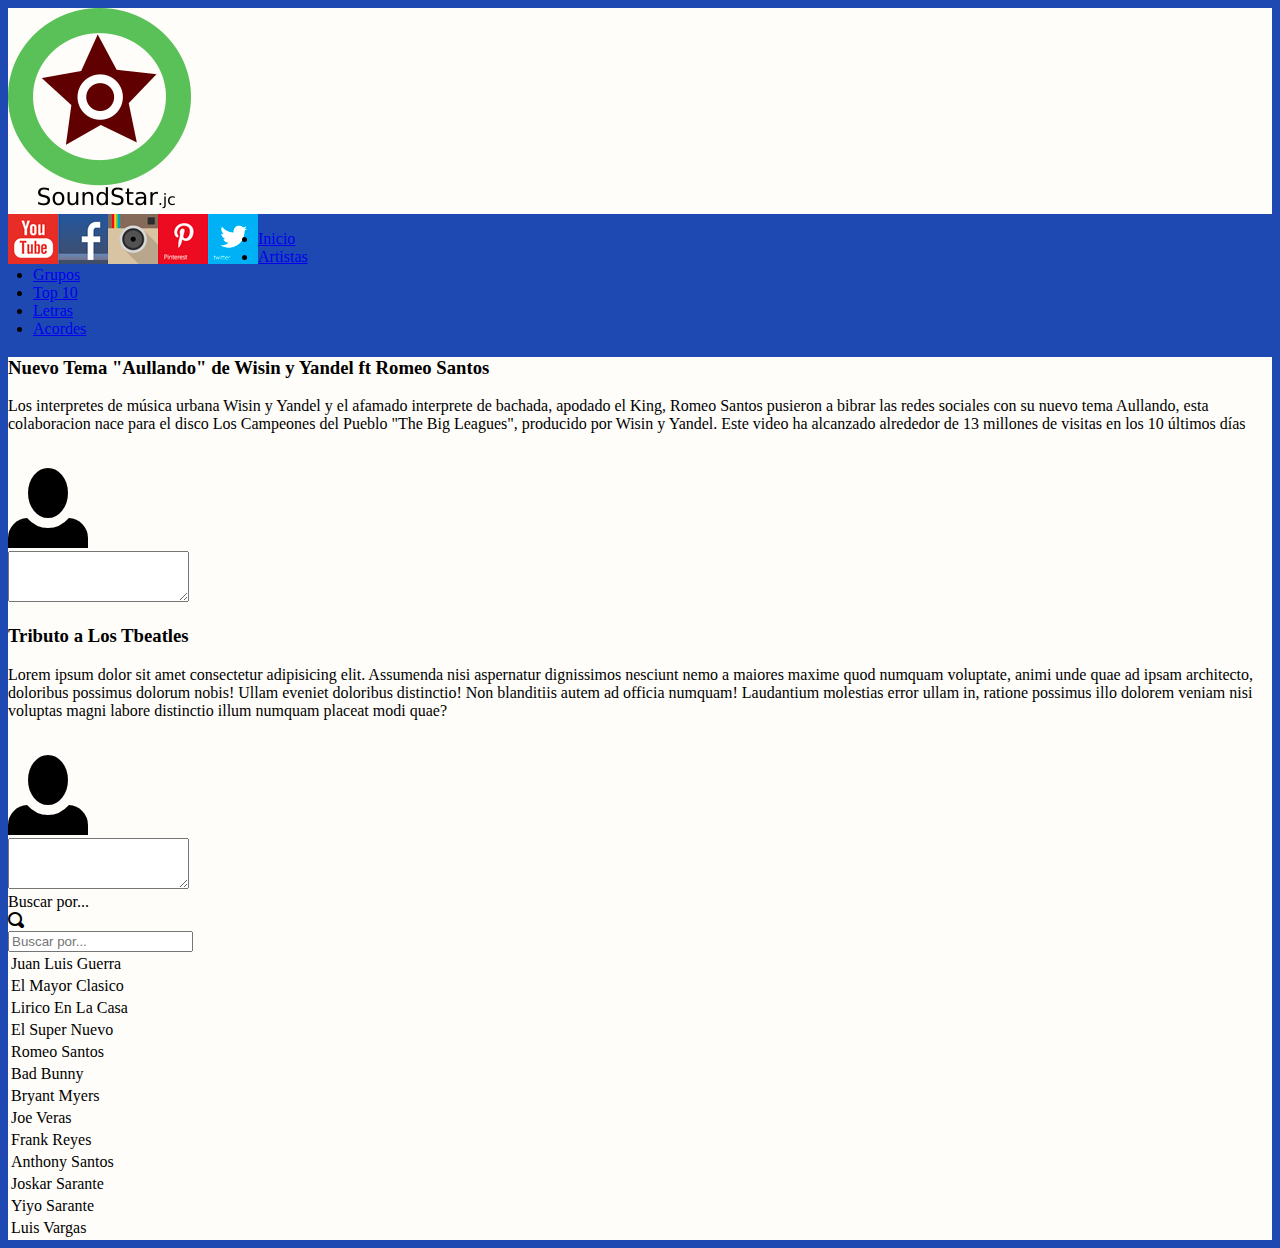
==== bootstrap/index.html @ 779ce8b8 "master" ====
<!DOCTYPE html>
<html lang="en">
<head>
    <meta charset="UTF-8">
    <meta name="viewport" content="width=device-width, initial-scale=1.0">
    <meta http-equiv="X-UA-Compatible" content="ie=edge">
    <title>Bootstrap</title>
    <link rel="stylesheet" href="https://stackpath.bootstrapcdn.com/bootstrap/4.2.1/css/bootstrap.min.css" integrity="sha384-GJzZqFGwb1QTTN6wy59ffF1BuGJpLSa9DkKMp0DgiMDm4iYMj70gZWKYbI706tWS" crossorigin="anonymous">

    <link rel="stylesheet" href="css/open-iconic-bootstrap.css" type="text/css">

    <link rel="stylesheet" href="css/style.css" type="text/css">
</head>
<body>
    <div class="container">
        <div class="row bg text-center">
            <div class="col-lg-3 col-sm-12 my-3">
                <img class="img-fluid" src="images/logosvg.png" alt="">
            </div>
            <!--<div class=" col-lg-4 offset-lg-5 col-sm-12 d-flex justify-content-center align-self-end my-3">
                <a href="#""><div class="social youtube"></div></a>
                <a href="#""></a><div class="social facebook"></div>
                <a href="#""></a><div class="social instagram"></div>
                <a href="#""></a><div class="social pinterest"></div></a>
                <a href="#""></a><div class="social twitter"></div></a>
            </div>-->
            <div class="row justify-content-center col-lg-9 col-12 my-3">
                <div class="align-self-end redes">
                    <div class="social youtube"><a href="#"></a></div>
                    <div class="social facebook"><a href="#"></a></div>
                    <div class="social instagram"><a href="#"></a></div>
                    <div class="social pinterest"><a href="#"></a></div>
                    <div class="social twitter"><a href="#"></a></div>
                </div>
            </div>
        </div>
        <nav class="navbar-expand-md  nav-justified navbar-light bg-light menu">
                <ul class="navbar-nav mx-auto menu-over">
                    <li class="nav-item">
                        <a class="nav-link" href="#">Inicio</a>
                    </li>
                    <li class="nav-item">
                        <a class="nav-link" href="#">Artistas</a>
                    </li>
                    <li class="nav-item">
                        <a class="nav-link" href="#">Grupos</a>
                    </li>
                    <li class="nav-item">
                        <a class="nav-link" href="#">Top 10</a>
                    </li>
                    <li class="nav-item">
                        <a class="nav-link" href="#">Letras</a>
                    </li>
                    <li class="nav-item">
                        <a class="nav-link" href="#">Acordes</a>
                    </li>    
                </ul>
        </nav>
        <div class="row bg">
            <div class="col-lg-8">
                <section>
                    <article class="border-bottom my-3">
                        <div class="row">    
                            <div class="col-lg-8 text-justify order-lg-1">
                                <h3>Nuevo Tema "Aullando" de Wisin y Yandel ft Romeo Santos</h3>
                                <p>Los interpretes de música urbana Wisin y Yandel y el afamado interprete de bachada, apodado el King, Romeo Santos pusieron a bibrar las redes sociales con su nuevo tema Aullando, esta colaboracion nace para el disco Los Campeones del Pueblo "The Big Leagues", producido por Wisin y Yandel. Este video ha alcanzado alrededor de 13 millones de visitas en los 10 últimos días</p>
                            </div>
                            <div class="col-lg-4 order-lg-2">
                                <img class="img-fluid" src="https://via.placeholder.com/800" alt="">
                            </div>
                        </div>
                        <div class="row my-3">
                            <span class="oi oi-person coment col-3 col-lg-2" title="person genderless" aria-hidden="true"></span>
                            <div class="form-group col-9 col-lg-10">
                                <textarea class="form-control" id="exampleFormControlTextarea1" rows="3"></textarea>
                            </div>
                        </div>
                    </article>
                    <article class="border-bottom my-3">
                        <div class="row">    
                            <div class="col-lg-8 text-justify order-lg-2">
                                <h3>Tributo a Los Tbeatles</h3>
                                <p>Lorem ipsum dolor sit amet consectetur adipisicing elit. Assumenda nisi aspernatur dignissimos nesciunt nemo a maiores maxime quod numquam voluptate, animi unde quae ad ipsam architecto, doloribus possimus dolorum nobis!
                                Ullam eveniet doloribus distinctio! Non blanditiis autem ad officia numquam! Laudantium molestias error ullam in, ratione possimus illo dolorem veniam nisi voluptas magni labore distinctio illum numquam placeat modi quae?</p>
                            </div>
                            <div class="col-lg-4 order-lg-1">
                                <img class="img-fluid" src="https://via.placeholder.com/800" alt="">
                            </div>
                        </div>
                        <div class="row my-3">
                            <span class="oi oi-person coment col-3 col-lg-2" title="person genderless" aria-hidden="true"></span>
                            <div class="form-group col-9 col-lg-10">
                                <textarea class="form-control" id="exampleFormControlTextarea1" rows="3"></textarea>
                            </div>
                        </div>
                    </article>
                </section>    
            </div>
            <div class="col-lg-4">
                <section>
                    <form>
                        <div class="form-row align-items-center my-3">
                            <div class="col-12">
                                <label class="sr-only" for="buscar">Buscar por...</label>
                                <div class="input-group">
                                    <div class="input-group-prepend">
                                        <div class="input-group-text">
                                                <span class="oi oi-magnifying-glass" title="buscar" aria-hidden="true"></span>
                                        </div>
                                    </div>
                                    <input type="text" class="form-control" id="buscar" placeholder="Buscar por...">
                                </div>
                                <table class="table table-hover my-2">
                                    <tr><td>Juan Luis Guerra</td></tr>
                                    <tr><td>El Mayor Clasico</td></tr>
                                    <tr><td>Lirico En La Casa</td></tr>
                                    <tr><td>El Super Nuevo</td></tr>
                                    <tr><td>Romeo Santos</td></tr>
                                    <tr><td>Bad Bunny</td></tr>
                                    <tr><td>Bryant Myers</td></tr>
                                    <tr><td>Joe Veras</td></tr>
                                    <tr><td>Frank Reyes</td></tr>
                                    <tr><td>Anthony Santos</td></tr>
                                    <tr><td>Joskar Sarante</td></tr>
                                    <tr><td>Yiyo Sarante</td></tr>
                                    <tr><td>Luis Vargas</td></tr>
                                </table>
                            </div>
                        </div>
                    </form> 
                </section>
            </div>
        </div>
    </div><!--Container-->
    <script src="https://code.jquery.com/jquery-3.3.1.slim.min.js" integrity="sha384-q8i/X+965DzO0rT7abK41JStQIAqVgRVzpbzo5smXKp4YfRvH+8abtTE1Pi6jizo" crossorigin="anonymous"></script>
    <script src="https://cdnjs.cloudflare.com/ajax/libs/popper.js/1.14.6/umd/popper.min.js" integrity="sha384-wHAiFfRlMFy6i5SRaxvfOCifBUQy1xHdJ/yoi7FRNXMRBu5WHdZYu1hA6ZOblgut" crossorigin="anonymous"></script>
    <script src="https://stackpath.bootstrapcdn.com/bootstrap/4.2.1/js/bootstrap.min.js" integrity="sha384-B0UglyR+jN6CkvvICOB2joaf5I4l3gm9GU6Hc1og6Ls7i6U/mkkaduKaBhlAXv9k" crossorigin="anonymous"></script>
</body>
</html>
---- bootstrap/css/style.css ----
body{
    background-color: #1E49B2;
}
.social{
    height: 50px;
    width: 50px;
    margin: auto;
    float: left;
}
.social-feeds{
    list-style-type: none;
}
.youtube{
    background-image: url(../images/social-feeds.png);
    background-position: 0 0;
}
.facebook{
    background-image: url(../images/social-feeds.png);
    background-position: -51px 0px;
}
.instagram{
    background-image: url(../images/social-feeds.png);
    background-position: -102px 0;
}
.pinterest{
    background-image: url(../images/social-feeds.png);
    background-position: -153px 0;
}
.twitter{
    background-image: url(../images/social-feeds.png);
    background-position: -204px 0;
}
.bg{
    background-color:rgb(255, 253, 249);
}
.coment{
    font-size: 5em;
}
.menu{
    margin-left: -15px;
    margin-right: -15px;
}
.menu-over li:hover{
    background-color: #ccc;
}
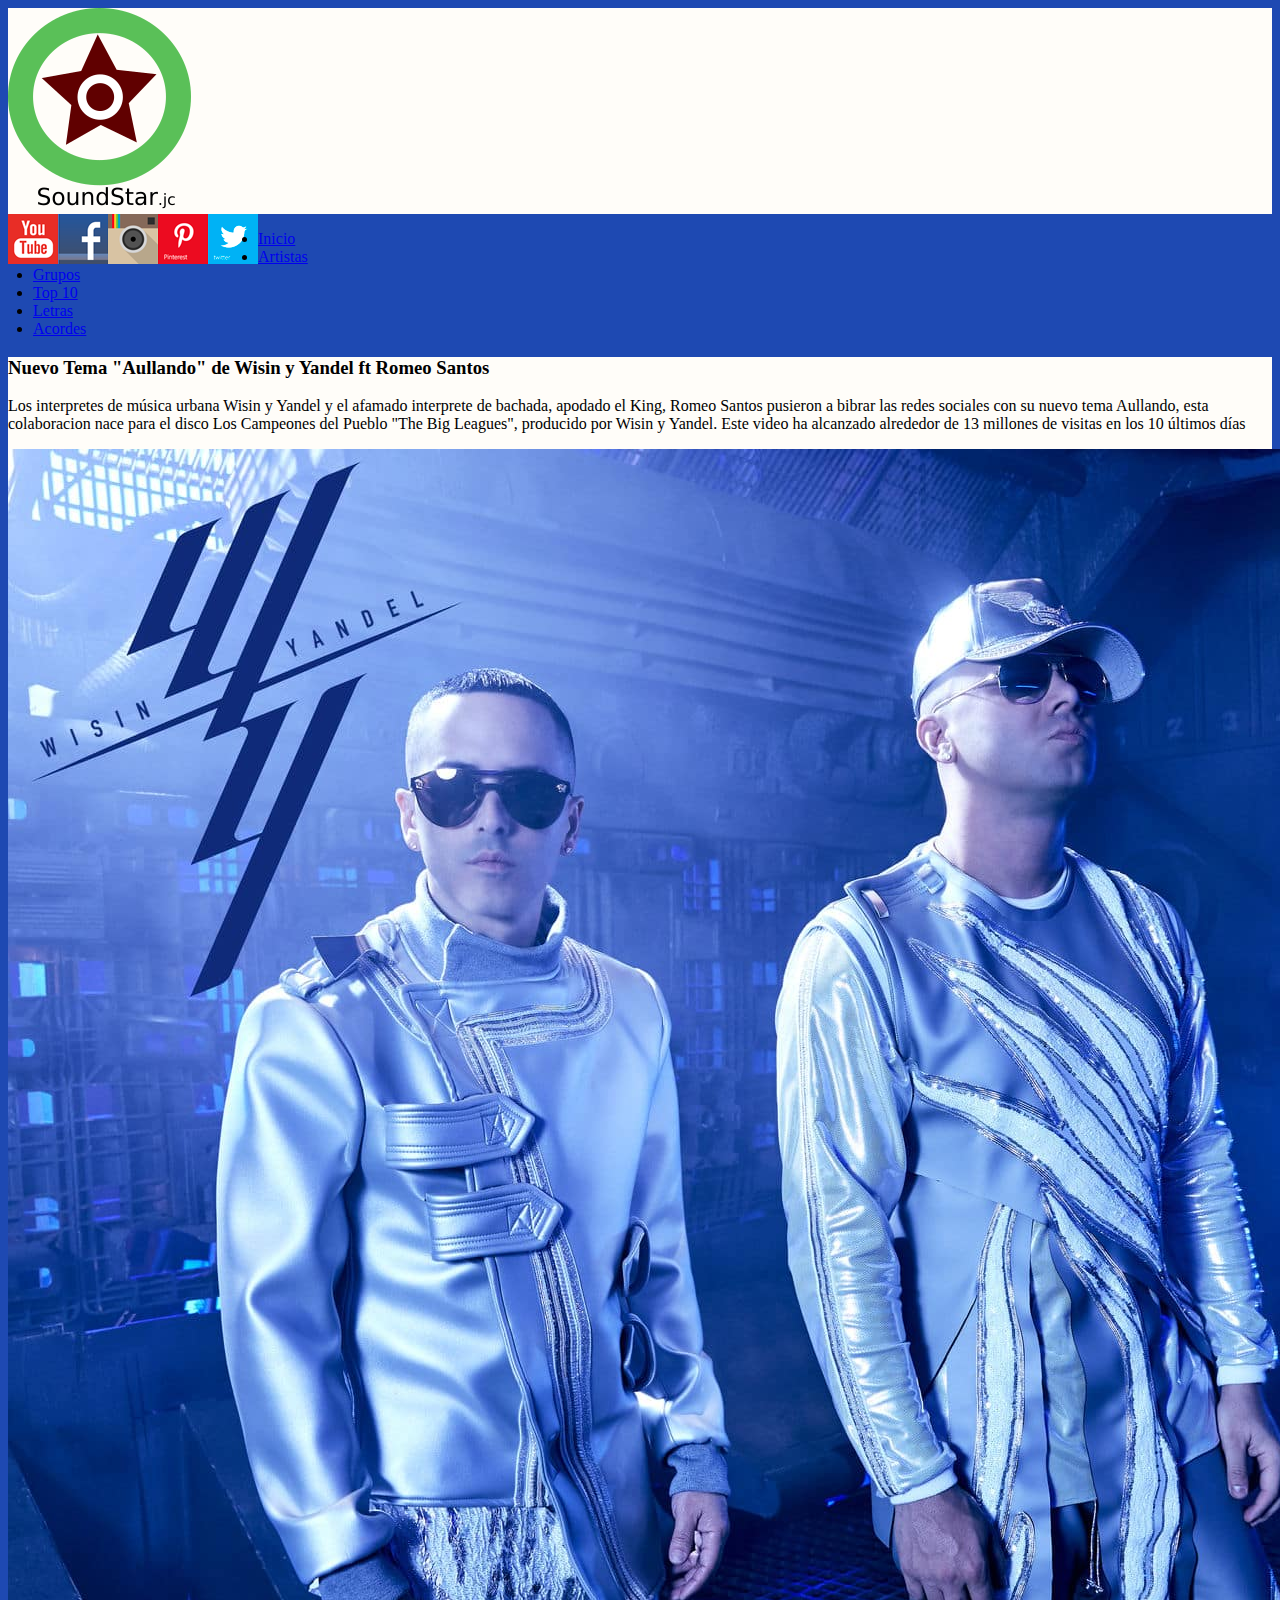
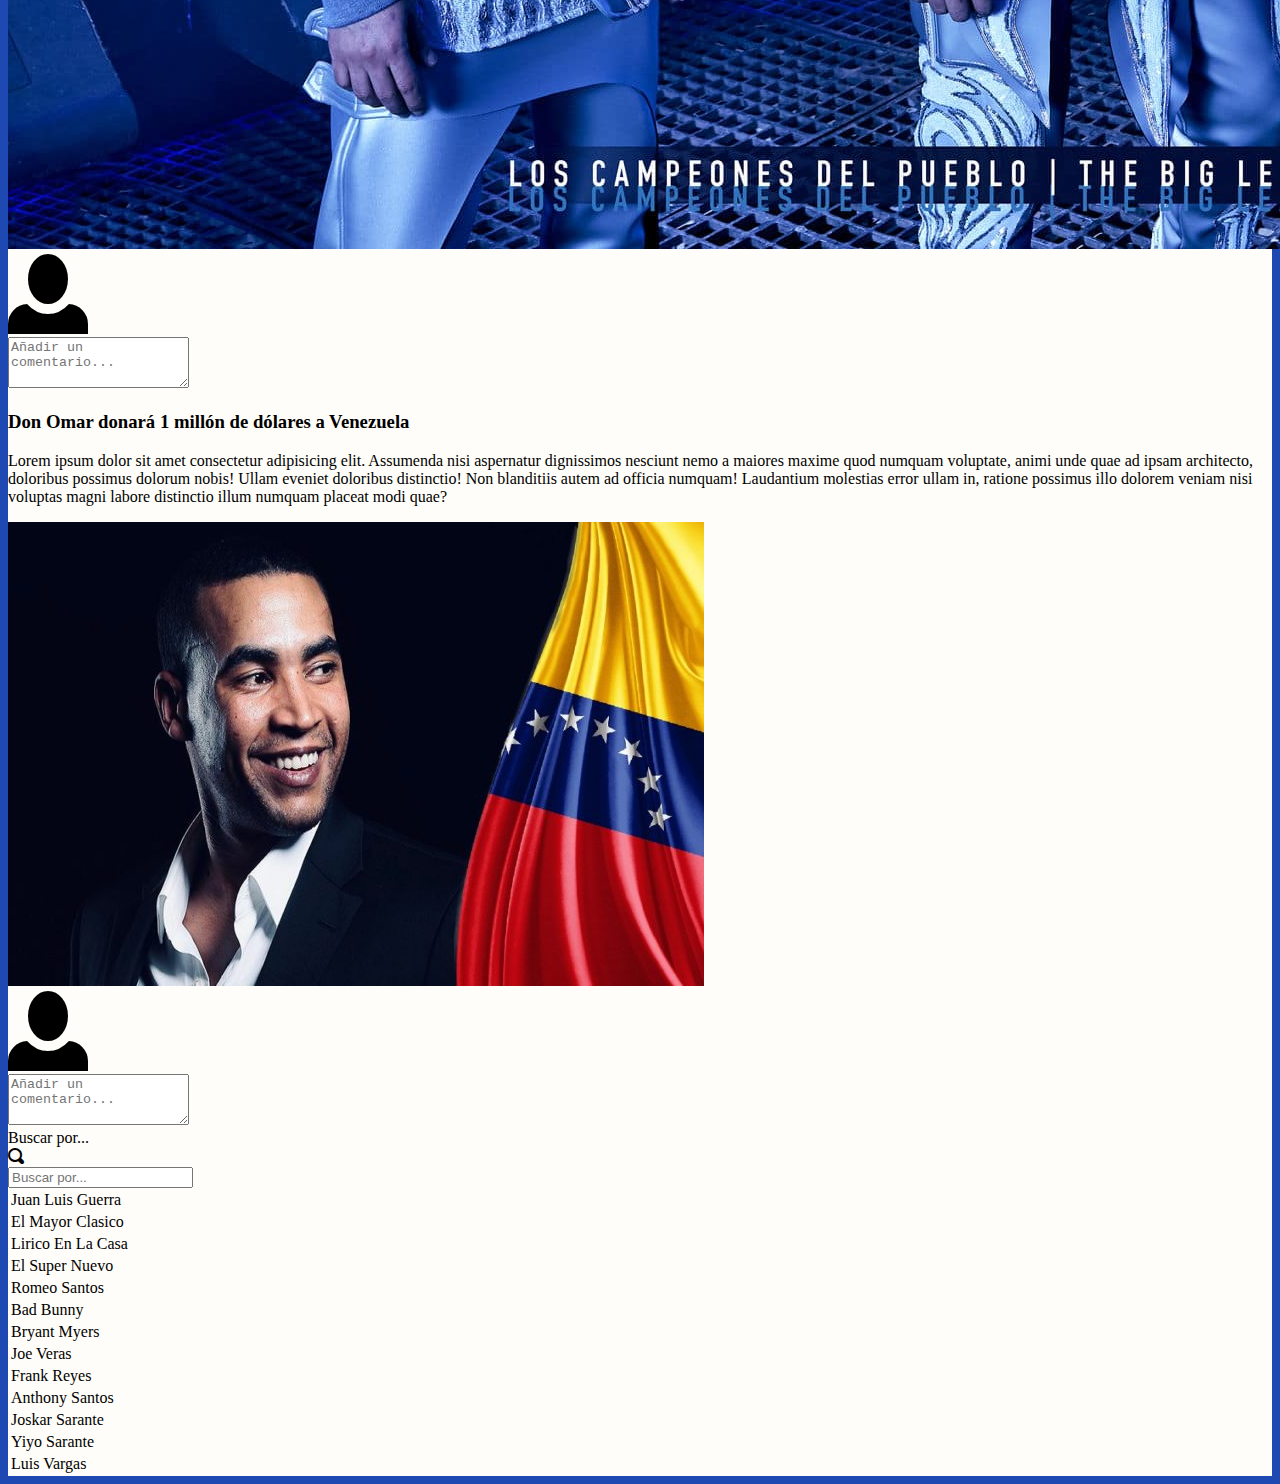
==== commit cfa37aea: "master" ====
--- a/bootstrap/index.html
+++ b/bootstrap/index.html
@@ -66,31 +66,31 @@
                                 <p>Los interpretes de música urbana Wisin y Yandel y el afamado interprete de bachada, apodado el King, Romeo Santos pusieron a bibrar las redes sociales con su nuevo tema Aullando, esta colaboracion nace para el disco Los Campeones del Pueblo "The Big Leagues", producido por Wisin y Yandel. Este video ha alcanzado alrededor de 13 millones de visitas en los 10 últimos días</p>
                             </div>
                             <div class="col-lg-4 order-lg-2">
-                                <img class="img-fluid" src="https://via.placeholder.com/800" alt="">
+                                <img class="img-fluid" src="images/articles/aullando.jpg" alt="">
                             </div>
                         </div>
                         <div class="row my-3">
                             <span class="oi oi-person coment col-3 col-lg-2" title="person genderless" aria-hidden="true"></span>
                             <div class="form-group col-9 col-lg-10">
-                                <textarea class="form-control" id="exampleFormControlTextarea1" rows="3"></textarea>
+                                <textarea class="form-control" id="exampleFormControlTextarea1" rows="3" placeholder="Añadir un comentario..."></textarea>
                             </div>
                         </div>
                     </article>
                     <article class="border-bottom my-3">
                         <div class="row">    
                             <div class="col-lg-8 text-justify order-lg-2">
-                                <h3>Tributo a Los Tbeatles</h3>
+                                <h3>Don Omar donará 1 millón de dólares a Venezuela</h3>
                                 <p>Lorem ipsum dolor sit amet consectetur adipisicing elit. Assumenda nisi aspernatur dignissimos nesciunt nemo a maiores maxime quod numquam voluptate, animi unde quae ad ipsam architecto, doloribus possimus dolorum nobis!
                                 Ullam eveniet doloribus distinctio! Non blanditiis autem ad officia numquam! Laudantium molestias error ullam in, ratione possimus illo dolorem veniam nisi voluptas magni labore distinctio illum numquam placeat modi quae?</p>
                             </div>
                             <div class="col-lg-4 order-lg-1">
-                                <img class="img-fluid" src="https://via.placeholder.com/800" alt="">
+                                <img class="img-fluid" src="images/articles/don-omar.jpg" alt="">
                             </div>
                         </div>
                         <div class="row my-3">
                             <span class="oi oi-person coment col-3 col-lg-2" title="person genderless" aria-hidden="true"></span>
                             <div class="form-group col-9 col-lg-10">
-                                <textarea class="form-control" id="exampleFormControlTextarea1" rows="3"></textarea>
+                                <textarea class="form-control" id="exampleFormControlTextarea1" rows="3" placeholder="Añadir un comentario..."></textarea>
                             </div>
                         </div>
                     </article>
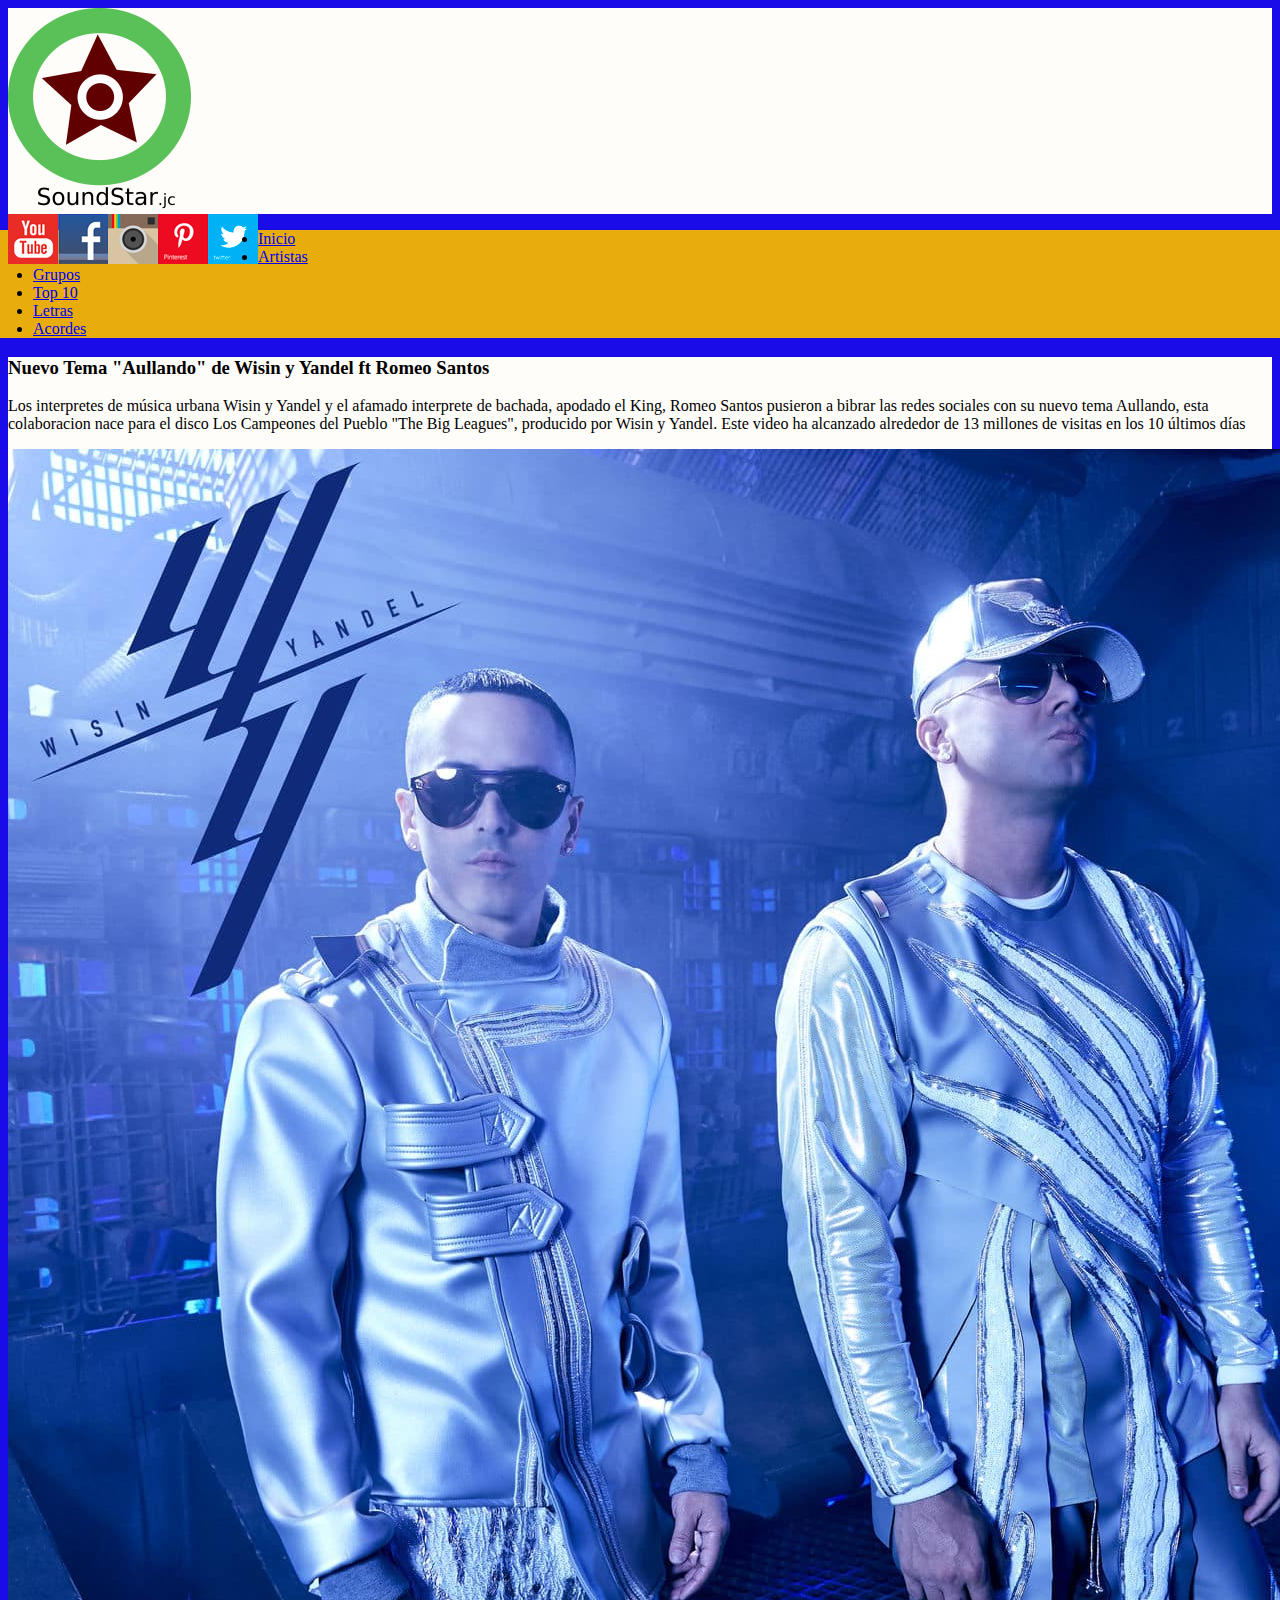
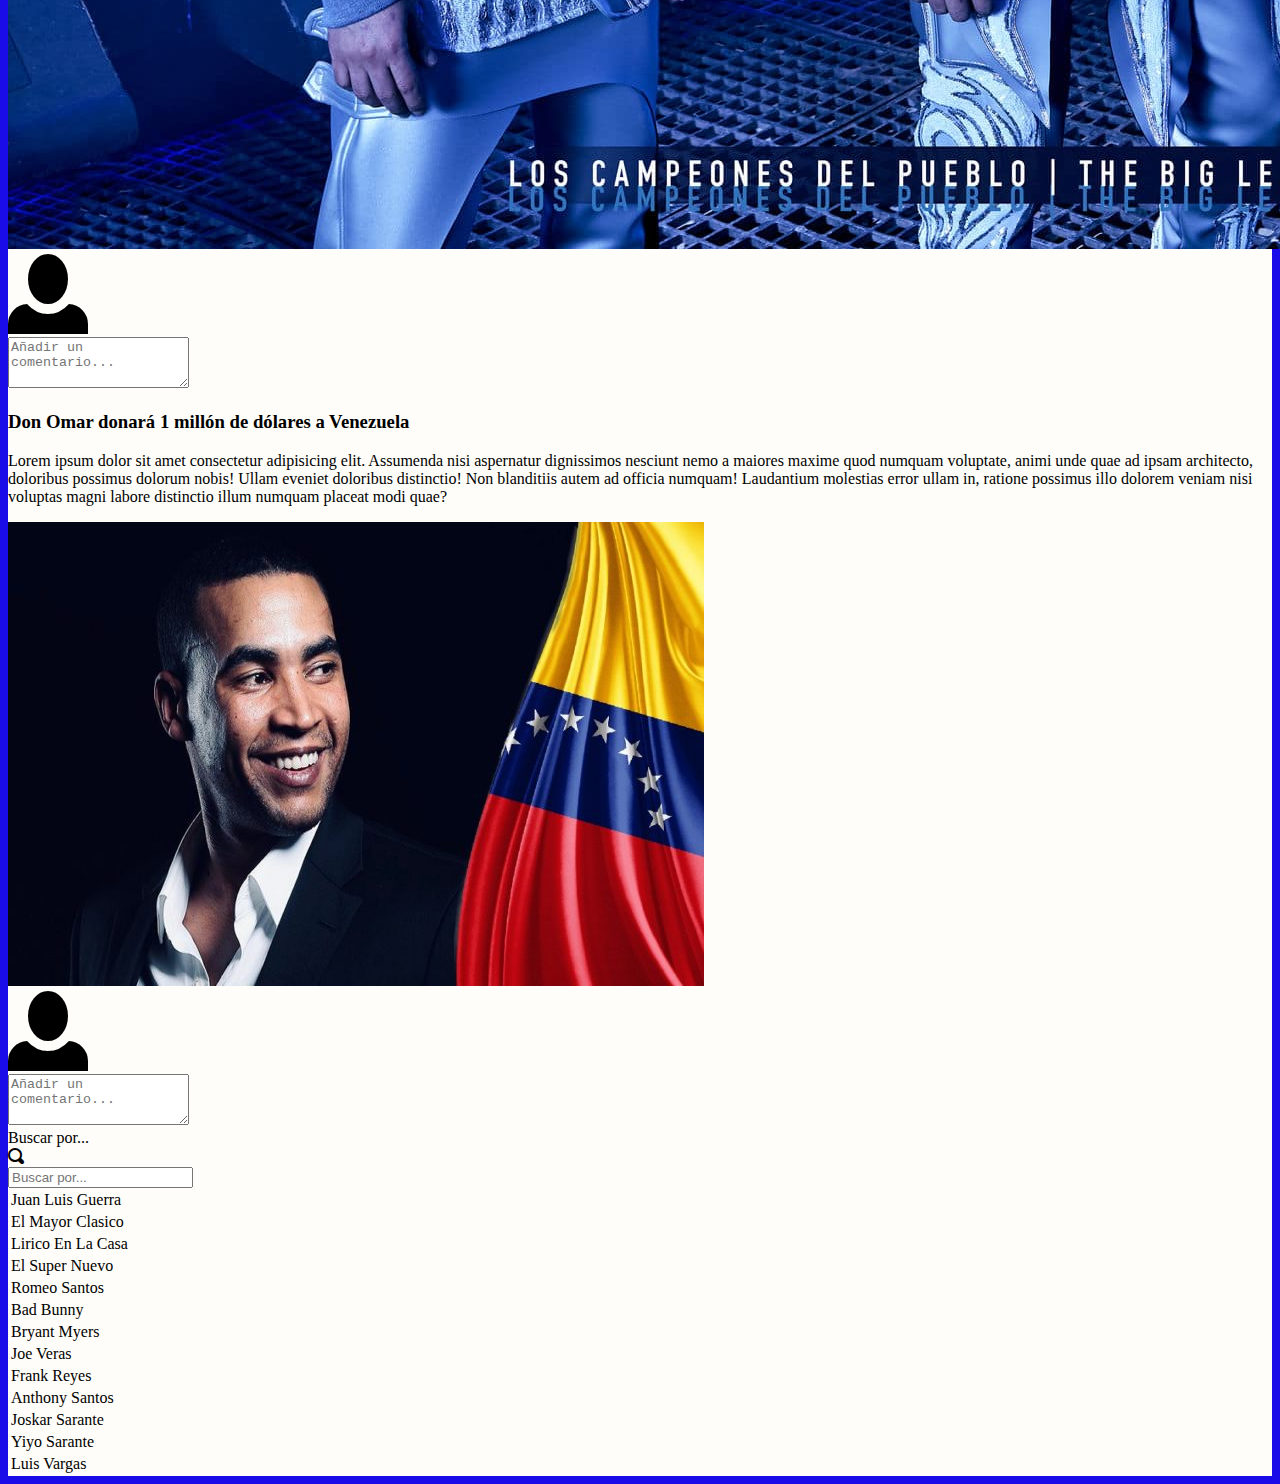
==== commit 17821a11: "master" ====
--- a/bootstrap/index.html
+++ b/bootstrap/index.html
@@ -17,14 +17,7 @@
             <div class="col-lg-3 col-sm-12 my-3">
                 <img class="img-fluid" src="images/logosvg.png" alt="">
             </div>
-            <!--<div class=" col-lg-4 offset-lg-5 col-sm-12 d-flex justify-content-center align-self-end my-3">
-                <a href="#""><div class="social youtube"></div></a>
-                <a href="#""></a><div class="social facebook"></div>
-                <a href="#""></a><div class="social instagram"></div>
-                <a href="#""></a><div class="social pinterest"></div></a>
-                <a href="#""></a><div class="social twitter"></div></a>
-            </div>-->
-            <div class="row justify-content-center col-lg-9 col-12 my-3">
+            <div class="row justify-content-center justify-content-lg-end col-lg-8 col-12 my-3">
                 <div class="align-self-end redes">
                     <div class="social youtube"><a href="#"></a></div>
                     <div class="social facebook"><a href="#"></a></div>
@@ -34,7 +27,7 @@
                 </div>
             </div>
         </div>
-        <nav class="navbar-expand-md  nav-justified navbar-light bg-light menu">
+        <nav class="navbar-expand-md  nav-justified navbar-light bg-menu menu">
                 <ul class="navbar-nav mx-auto menu-over">
                     <li class="nav-item">
                         <a class="nav-link" href="#">Inicio</a>
@@ -56,7 +49,7 @@
                     </li>    
                 </ul>
         </nav>
-        <div class="row bg">
+        <div class="row bg my-3">
             <div class="col-lg-8">
                 <section>
                     <article class="border-bottom my-3">
--- a/bootstrap/css/style.css
+++ b/bootstrap/css/style.css
@@ -1,5 +1,5 @@
 body{
-    background-color: #1E49B2;
+    background-color: #190CE8;
 }
 .social{
     height: 50px;
@@ -33,6 +33,9 @@
 .bg{
     background-color:rgb(255, 253, 249);
 }
+.bg-menu{
+    background-color: #E8AD0C;
+}
 .coment{
     font-size: 5em;
 }
@@ -41,5 +44,5 @@
     margin-right: -15px;
 }
 .menu-over li:hover{
-    background-color: #ccc;
+    background-color: #F7B80D;
 }